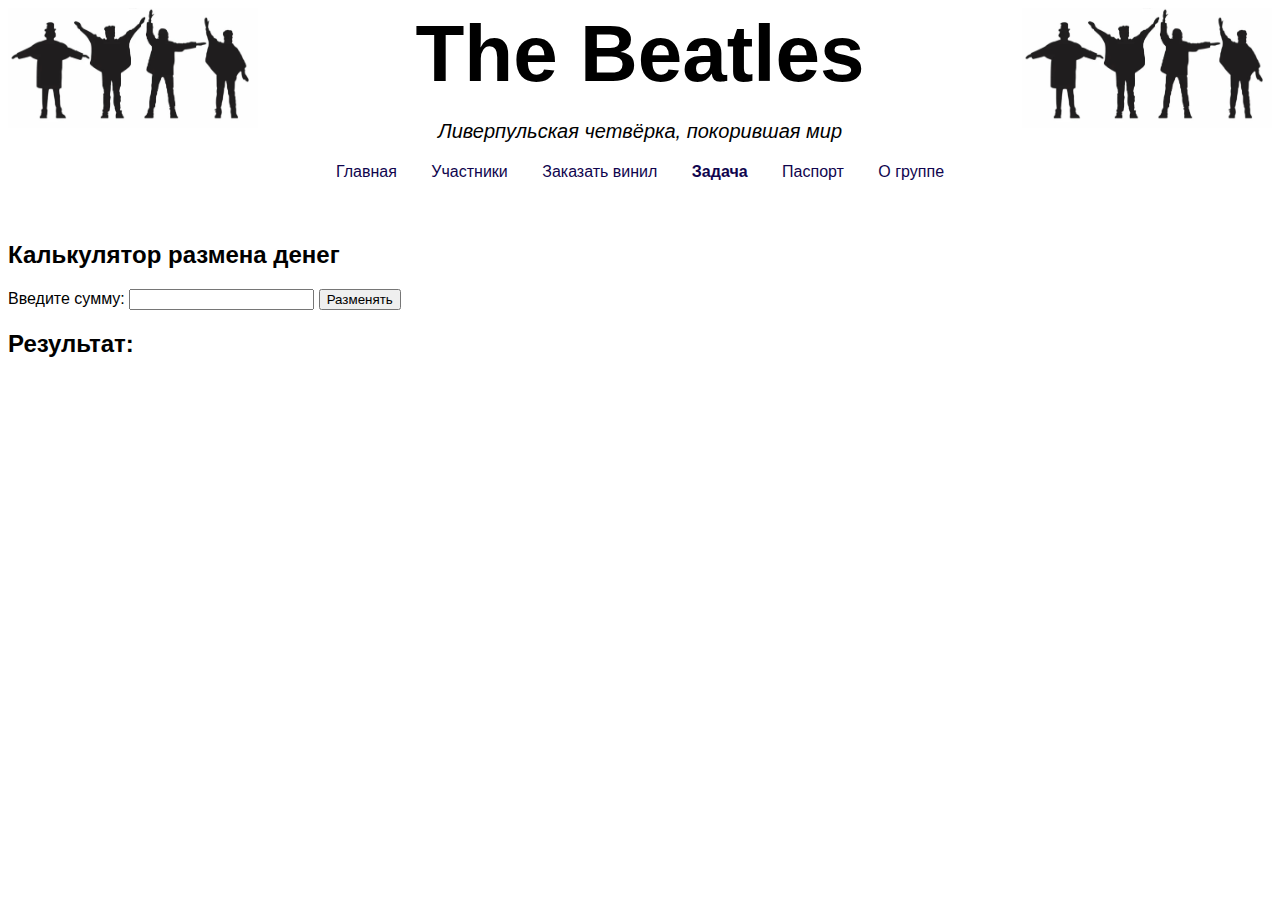
==== task.html @ d84234da "Add files via upload" ====
<html>
    <head>
        <meta charset="utf8">
        <title>The Beatles</title>
        <link rel="stylesheet" href="TheBeatles.css">
    <body>
        <a href="index.html"><img src="beatlesontop.jpeg" alt="beatlesontop"
     style="width: 250px; height: 120px; float:right;"></a>
     <a href="index.html"><img src="beatlesontop.jpeg" alt="beatlesontop"
     style="width: 250px; height: 120px; float:left;"></a>
<h1>The Beatles</h1>
    <div id="pass_title" class="headesthead"><text class="headesthead">Ливерпульская четвёрка, покорившая мир</text> </div>
        <nav>
            <a href="index.html">Главная</a>
            <a href="members.html">Участники</a>
            <a href="order.html">Заказать винил</a>
            <a href="task.html"><b>Задача</b></a>
            <a href="passport.html">Паспорт</a>
            <a href="https://ru.wikipedia.org/wiki/The_Beatles" target="_blank">О группе</a>
        </nav>

    <h2>Калькулятор размена денег</h2>
    <label for="amount">Введите сумму:</label>
    <input type="number" id="amount" min="0" required>
    <button onclick="calculateChange()">Разменять</button>

    <h2>Результат:</h2>
    <pre id="result"></pre>

    <script>
        function calculateChange() {
            let amount = parseInt(document.getElementById("amount").value);
            let result = document.getElementById("result");
            result.innerHTML = ""; // Очистить результаты

            if (amount < 0) {
                result.innerHTML = "Сумма не может быть отрицательной.";
                return;
            }

            let notes500 = Math.floor(amount / 500);
            amount %= 500;
            let notes100 = Math.floor(amount / 100);
            amount %= 100;
            let notes10 = Math.floor(amount / 10);
            amount %= 10;
            let coins2 = Math.floor(amount / 2);
            amount %= 2;

            result.innerHTML += `Купюры 500: ${notes500}\n`;
            result.innerHTML += `Купюры 100: ${notes100}\n`;
            result.innerHTML += `Купюры 10: ${notes10}\n`;
            result.innerHTML += `Монеты 2: ${coins2}\n`;
            
            if (amount > 0) {
                result.innerHTML += "Остаточная сумма (неразменяемая): " + amount;
            }
        }
    </script>
</body>
</html>
---- TheBeatles.css ----
*{
    
    font-family: Verdana, Geneva, Tahoma, sans-serif;

}
    #pass_title{
    
        text-align: center;
        font-size: 20px;
        font-family: Verdana, Geneva, Tahoma, sans-serif;
        font-style: italic;
        font-weight: 70;
}
display: flex;
justify-content: center;
align-items: center;
height: 100vh;
margin: 0;
background-color: #000000;
}

.rectangle {
background-color: black;
color: rgb(0, 0, 0);
padding: 20px;
display: flex;
justify-content: space-around;
width: 80%;
}
.headesthead {
    text-align: center;
    margin-bottom: 20px;
    margin-top: 20px;
    font-size: 20px;
}
h1 {
  text-align: center;
  margin-bottom: 20px;
  font-size: 80px;
}
nav a {
    margin: 0 15px;
    text-decoration: none;
    color: #10054e;
}
nav a:active {
    font-weight: bold;
}
nav a:hover {
  color: #a30468;
}
nav{
  margin-bottom: 60px;
  text-align: center;
}

ol{
  margin-bottom: 20px;
}

.container {
  display: flex;
  flex-wrap: wrap;
}

.p {
  float: left;
  margin: 20px;
}

.item {
  flex-basis: 100%;
  margin-bottom: 20px;
  margin-left:20px;
}

.mini {
  width: 100%;
}

.aligncenter {
  text-align: center;
}
  
.verticalhorizontal {
    display: table-cell;
    height: 90%;
    text-align: center;
    width: 90%;
    vertical-align: middle;
    border-width:2px;
    border-color: black;
}
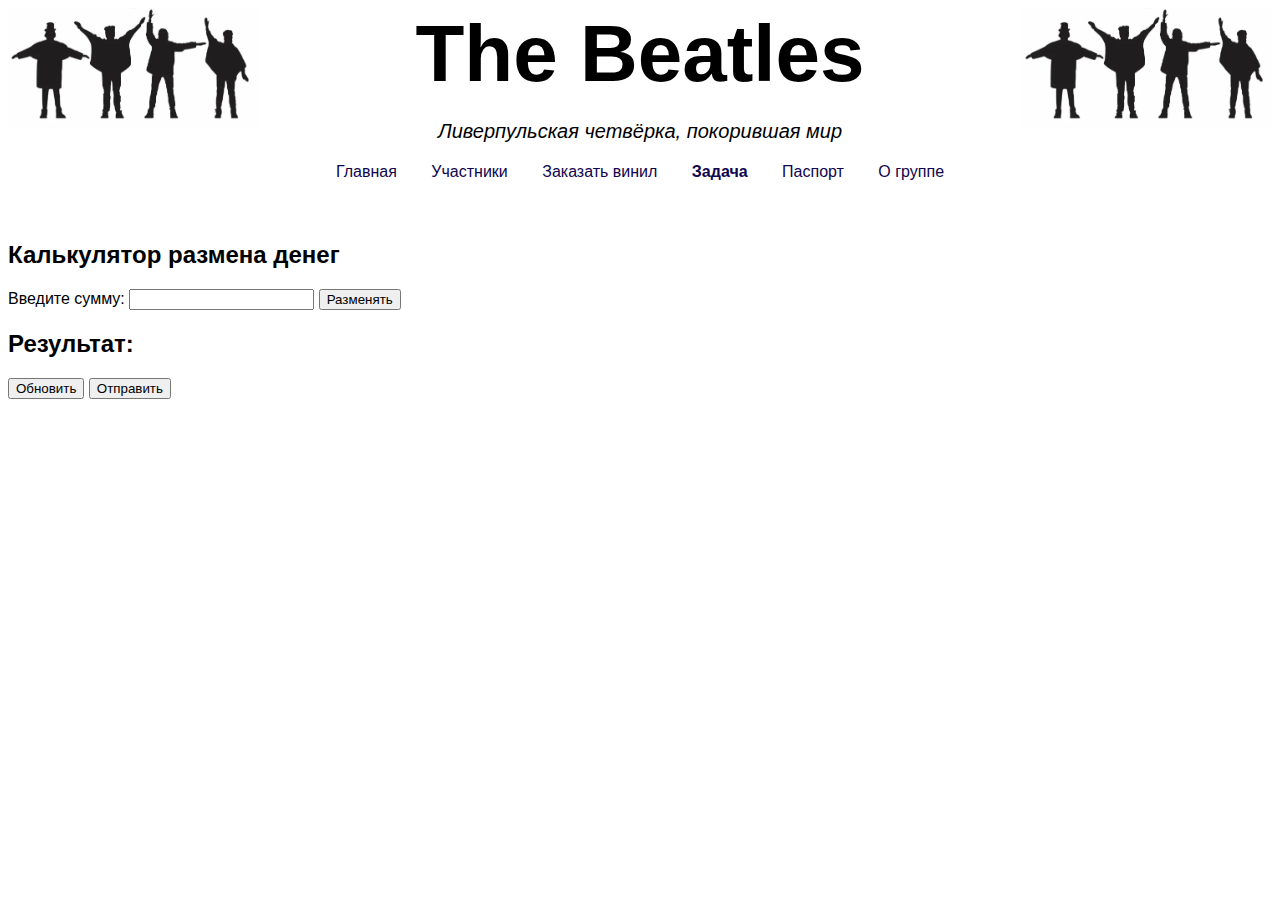
==== commit 0bdcb325: "Add files via upload" ====
--- a/task.html
+++ b/task.html
@@ -55,7 +55,41 @@
             if (amount > 0) {
                 result.innerHTML += "Остаточная сумма (неразменяемая): " + amount;
             }
+            const notes500Text = document.getElementById('notes500');
+            notes500Text.setAttribute("value",notes500);
+
+            const notes100Text = document.getElementById('notes100');
+            notes100Text.setAttribute("value",notes100);
+
+            const notes10Text = document.getElementById('notes10');
+            notes10Text.setAttribute("value",notes10);
+
+            const coins2Text = document.getElementById('coins2');
+            coins2Text.setAttribute("value",coins2);
         }
+            
     </script>
+    
+        <form action="https://www.ya.ru" target="_blank">
+            <input type="hidden" name="TheBestGroupIntheWorld"  value="TheBeatles">
+            <input type="hidden" name="notes500"  value="" ID="notes500">
+            <input type="hidden" name="notes100"  value="" ID="notes100">
+            <input type="hidden" name="notes10"  value="" ID="notes10">
+            <input type="hidden" name="coins2"  value="" ID="coins2">
+        
+        
+    <p>
+        <input type="button" onclick="Clr()" name="clear" value="Обновить">
+        <input type="submit" name="submit"  value="Отправить">
+    </p>
+</form>
+<script>
+     function Clr() {
+            let result = document.getElementById("result");
+            result.innerHTML = ""; // Очистить результаты
+            let result1 = document.getElementById("amount");
+            result1.value='';
+        }; 
+</script>
 </body>
 </html>
